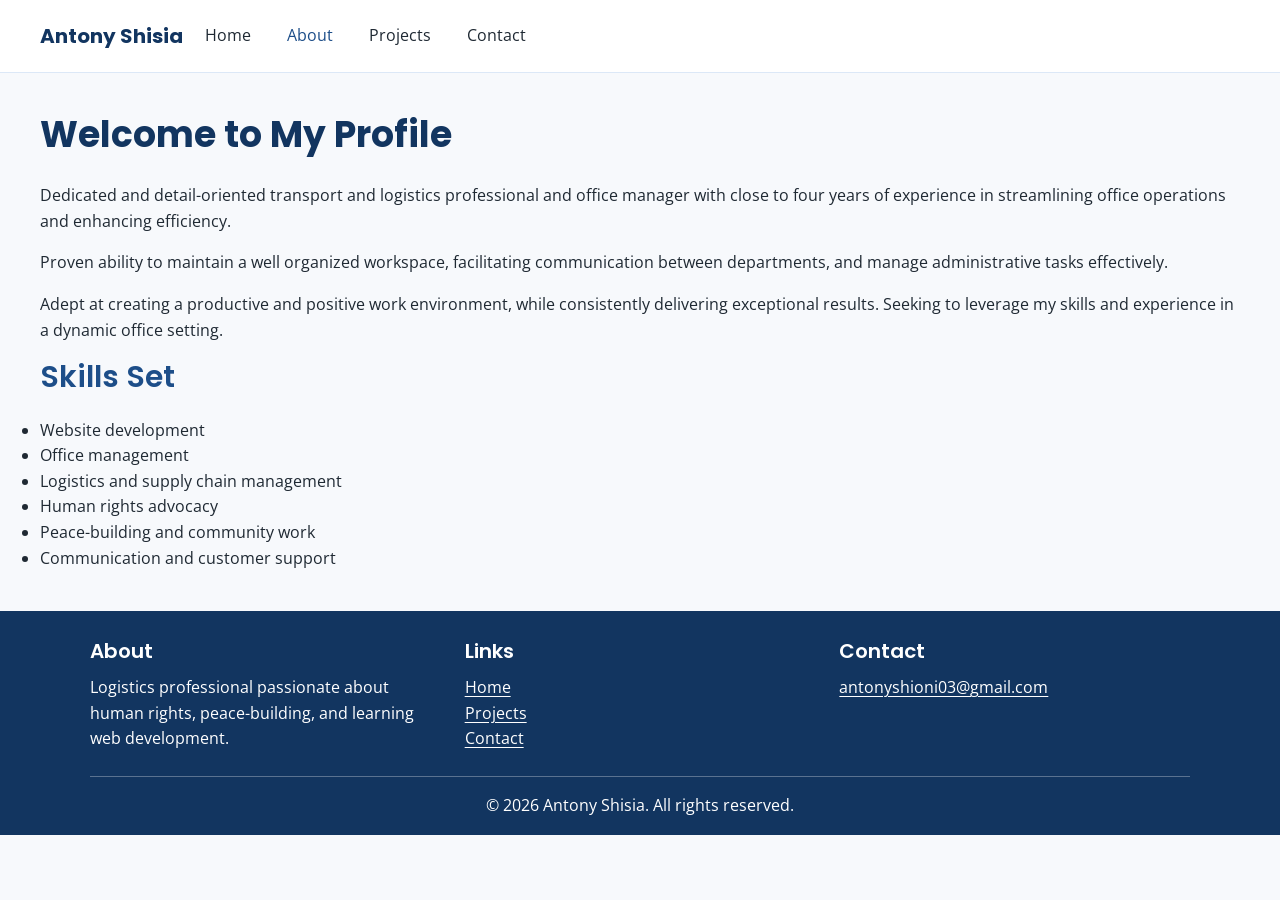
==== about.html @ de7780c8 "My Portfolio" ====
<!DOCTYPE html>
<html lang="en">
<head>
    <meta charset="UTF-8">
    <meta name="viewport" content="width=device-width, initial-scale=1.0">
    <title>Antony Shisia - Profile</title>
    <link rel="stylesheet" href="styles.css">
</head>
<body>
    <header class="site-header">
        <div class="nav-container">
            <a class="logo" href="index.html">Antony Shisia</a>
            <input class="nav-toggle" type="checkbox" id="nav-toggle" aria-label="Toggle navigation menu" aria-controls="main-navigation">
            <label class="nav-toggle-label" for="nav-toggle" aria-hidden="true">
                <span></span><span></span><span></span>
            </label>
            <nav class="primary-nav" id="main-navigation" aria-label="Main navigation">
                <ul class="nav-links">
                    <li><a href="index.html">Home</a></li>
                    <li><a href="about.html" aria-current="page">About</a></li>
                    <li><a href="projects.html">Projects</a></li>
                    <li><a href="contact.html">Contact</a></li>
                </ul>
            </nav>
        </div>
    </header>
    <main class="page-container">
        <h1>Welcome to My Profile</h1>

<p>Dedicated and detail-oriented transport and logistics professional and office manager with close to four years of experience in streamlining office operations and enhancing efficiency.</p>
<p> Proven ability to maintain a well organized workspace, facilitating communication between departments, and manage administrative tasks effectively.</p>
<p>Adept at creating a productive and positive work environment, while consistently delivering exceptional results. Seeking to leverage my skills and experience in a dynamic office setting.</p>

        <h2>Skills Set</h2>
        <ul>
            <li>Website development</li>
            <li>Office management</li>
            <li>Logistics and supply chain management</li>
            <li>Human rights advocacy</li>
            <li>Peace-building and community work</li>
            <li>Communication and customer support</li>
        </ul>
    </main>
    <footer class="site-footer">
        <div class="footer-columns">
            <section aria-labelledby="footer-about-title">
                <h2 id="footer-about-title">About</h2>
                <p>Logistics professional passionate about human rights, peace-building, and learning web development.</p>
            </section>
            <nav aria-labelledby="footer-links-title">
                <h2 id="footer-links-title">Links</h2>
                <ul>
                    <li><a href="index.html">Home</a></li>
                    <li><a href="projects.html">Projects</a></li>
                    <li><a href="contact.html">Contact</a></li>
                </ul>
            </nav>
            <section aria-labelledby="footer-contact-title">
                <h2 id="footer-contact-title">Contact</h2>
                <p><a href="mailto:antonyshioni03@gmail.com">antonyshioni03@gmail.com</a></p>
            </section>
        </div>
        <p class="copyright">&copy; 2026 Antony Shisia. All rights reserved.</p>
    </footer>
</body>
</html>
---- styles.css ----
/* ===== Fonts ===== */
@import url("https://fonts.googleapis.com/css2?family=Open+Sans:wght@400;600&family=Poppins:wght@500;600;700&display=swap");

/* ===== Design tokens ===== */
:root {
    /* Font families */
    --font-heading: "Poppins", sans-serif;
    --font-body: "Open Sans", sans-serif;

    /* Type scale */
    --font-xs: 0.75rem;    /* 12px */
    --font-sm: 0.875rem;   /* 14px */
    --font-base: 1rem;     /* 16px */
    --font-lg: 1.125rem;   /* 18px */
    --font-xl: 1.25rem;    /* 20px */
    --font-2xl: 1.5rem;    /* 24px */
    --font-3xl: 1.875rem;  /* 30px */
    --font-4xl: 2.25rem;   /* 36px */

    /* Colour system */
    --color-primary: #1D4E89;
    --color-secondary: #F28C28;
    --color-background: #F7F9FC;
    --color-text: #1F2933;
    --color-muted: #5F6B7A;

    /* Variations */
    --color-primary-light: #DCE8F7;
    --color-primary-dark: #123560;
    --color-surface: #FFFFFF;
}

* {
    margin: 0;
    padding: 0;
    box-sizing: border-box;
}

/* ===== Base ===== */
body {
    font-family: var(--font-body);
    font-size: var(--font-base);
    line-height: 1.6;
    color: var(--color-text);
    background-color: var(--color-background);
}

img {
    max-width: 100%;
}

/* ===== Headings ===== */
h1, h2, h3, h4, h5, h6 {
    font-family: var(--font-heading);
    color: var(--color-text);
    line-height: 1.2;
    margin: 0 0 0.75em;
}

h1 { font-size: var(--font-4xl); font-weight: 700; color: var(--color-primary-dark); }
h2 { font-size: var(--font-3xl); font-weight: 600; color: var(--color-primary); }
h3 { font-size: var(--font-2xl); font-weight: 600; }
h4 { font-size: var(--font-xl);  font-weight: 500; }
h5 { font-size: var(--font-lg);  font-weight: 500; }
h6 { font-size: var(--font-base); font-weight: 500; }

/* ===== Text ===== */
p {
    font-size: var(--font-base);
    margin-bottom: 1em;
}

small,
.small-text {
    font-size: var(--font-sm);
    color: var(--color-muted);
}

/* ===== Links ===== */
a {
    color: var(--color-primary);
    text-decoration: underline;
    text-underline-offset: 3px;
    transition: color 0.3s ease;
}

a:hover {
    color: var(--color-primary);
    text-decoration-color: var(--color-secondary);
}

a:focus-visible,
button:focus-visible,
input:focus-visible,
select:focus-visible,
textarea:focus-visible {
    outline: 2px solid var(--color-primary);
    outline-offset: 2px;
}

/* ===== Navigation ===== */
.site-header {
    background-color: var(--color-surface);
    border-bottom: 1px solid var(--color-primary-light);
}

.nav-container {
    display: flex;
    flex-wrap: wrap;
    align-items: center;
    gap: 8px 16px;
    width: calc(100% - 32px);
    min-height: 64px;
    margin: 0 auto;
    padding: 8px 0;
}

.logo {
    color: var(--color-primary-dark);
    font-family: var(--font-heading);
    font-size: var(--font-xl);
    font-weight: 700;
    text-decoration: none;
}

.nav-toggle {
    position: absolute;
    width: 1px;
    height: 1px;
    overflow: hidden;
    clip: rect(0, 0, 0, 0);
    white-space: nowrap;
    clip-path: inset(50%);
}

.nav-toggle-label {
    display: flex;
    width: 44px;
    height: 44px;
    flex-direction: column;
    align-items: center;
    justify-content: center;
    gap: 5px;
    margin-left: auto;
    border: 1px solid var(--color-primary-light);
    border-radius: 6px;
    cursor: pointer;
    transition: background-color 0.3s ease, border-color 0.3s ease;
}

.nav-toggle-label:hover {
    border-color: var(--color-primary);
    background-color: var(--color-primary-light);
}

.nav-toggle-label span {
    display: block;
    width: 20px;
    height: 2px;
    background-color: var(--color-primary-dark);
}

.nav-toggle:focus-visible + .nav-toggle-label {
    outline: 2px solid var(--color-primary);
    outline-offset: 2px;
}

.primary-nav {
    flex-basis: 100%;
}

.nav-links {
    display: none;
    gap: 4px;
    list-style: none;
}

.nav-toggle:checked ~ .primary-nav .nav-links {
    display: grid;
}

.nav-links a {
    display: block;
    padding: 10px 8px;
    color: var(--color-text);
    text-decoration: none;
}

.nav-links a:hover,
.nav-links a[aria-current="page"] {
    color: var(--color-primary);
}

.page-container {
    width: calc(100% - 32px);
    margin: 0 auto;
    padding: 28px 0;
}

/* ===== Buttons ===== */
.btn,
.card-button,
.contact-form-panel button {
    display: inline-block;
    padding: 10px 18px;
    border: 2px solid var(--color-primary);
    border-radius: 6px;
    background-color: var(--color-primary);
    color: #fff;
    font-family: var(--font-heading);
    font-size: var(--font-sm);
    font-weight: 500;
    text-decoration: none;
    cursor: pointer;
    transition: transform 0.3s ease, box-shadow 0.3s ease, background-color 0.3s ease, border-color 0.3s ease;
}

.btn:hover,
.card-button:hover,
.contact-form-panel button:hover {
    transform: translateY(-2px);
    box-shadow: 0 4px 6px rgb(0 0 0 / 10%);
    background-color: var(--color-primary-dark);
    border-color: var(--color-primary-dark);
    color: #fff;
}

/* Accent button */
.btn-secondary {
    background-color: var(--color-secondary);
    border-color: var(--color-secondary);
    color: var(--color-text);
}

.btn-secondary:hover {
    background-color: #d97a1c;
    border-color: #d97a1c;
    color: var(--color-text);
}

/* ===== Card ===== */
.card {
    display: flex;
    flex-direction: column;
    width: 300px;
    padding: 20px;
    border: 1px solid var(--color-muted);
    border-top: 4px solid var(--color-secondary);
    border-radius: 8px;
    background-color: var(--color-surface);
    transition: box-shadow 0.3s ease;
}

.card:hover {
    box-shadow: 0 10px 20px rgb(0 0 0 / 10%);
}

.card img {
    display: block;
    width: 100%;
    height: auto;
    margin-bottom: 15px;
}

.card h1 {
    margin-bottom: 15px;
    font-size: var(--font-2xl);
}

.card-button {
    align-self: flex-start;
    margin-top: 16px;
}

.card-section {
    margin: 32px 0;
}

.card-row {
    display: grid;
    grid-template-columns: 1fr;
    gap: 20px;
}

.card-row .card {
    width: auto;
}

.card-row .card-button {
    margin-top: auto;
}

/* ===== Photo gallery ===== */
.gallery-section {
    margin: 32px 0;
}

.photo-gallery {
    display: grid;
    grid-template-columns: 1fr;
    gap: 20px;
    list-style: none;
}

.photo-gallery figure {
    height: 100%;
    padding: 8px;
    border: 1px solid var(--color-primary-light);
    border-radius: 8px;
    background-color: var(--color-surface);
}

.photo-gallery img {
    display: block;
    width: 100%;
    aspect-ratio: 4 / 3;
    object-fit: cover;
}

.photo-gallery figcaption {
    padding-top: 8px;
    color: var(--color-muted);
    font-size: var(--font-sm);
}

/* ===== Projects grid ===== */
.project-grid {
    display: grid;
    grid-template-columns: 1fr;
    align-items: stretch;
    gap: 20px;
    list-style: none;
}

.project-card {
    width: auto;
    min-width: 0;
}

.project-card img {
    aspect-ratio: 4 / 3;
    object-fit: cover;
}

.project-card h2 {
    margin-bottom: 12px;
    font-size: var(--font-2xl);
}

.project-card .card-button {
    margin-top: auto;
}

.home-hero {
    display: grid;
    grid-template-columns: 1fr;
    width: 100%;
    padding: 0;
    overflow: hidden;
}

.home-hero img {
    width: 100%;
    height: auto;
    aspect-ratio: 4 / 3;
    margin: 0;
    object-fit: cover;
}

.home-hero-content {
    padding: 20px;
}

.home-hero-content h1 {
    font-size: clamp(2rem, 8vw, var(--font-4xl));
}

.home-hero-content p {
    margin-bottom: 0;
}

.home-hero .card-button {
    margin-top: 16px;
}

/* ===== Contact form ===== */
.contact-layout {
    display: grid;
    grid-template-columns: 1fr;
    gap: 24px;
    align-items: start;
}

.contact-form-panel,
.contact-sidebar {
    min-width: 0;
    padding: 20px;
    border: 1px solid var(--color-primary-light);
    border-radius: 8px;
    background-color: var(--color-surface);
}

.contact-form-panel form,
.contact-form-panel fieldset,
.contact-form-panel input:not([type="checkbox"]),
.contact-form-panel select,
.contact-form-panel textarea {
    width: 100%;
}

.contact-form-panel fieldset {
    min-width: 0;
    margin-bottom: 20px;
    padding: 16px;
    border: 1px solid var(--color-primary-light);
}

.contact-form-panel legend {
    padding: 0 6px;
    font-family: var(--font-heading);
    font-weight: 600;
}

.contact-form-panel label {
    display: inline-block;
    margin-bottom: 4px;
    font-weight: 600;
}

.contact-form-panel input:not([type="checkbox"]),
.contact-form-panel select,
.contact-form-panel textarea {
    min-height: 44px;
    padding: 10px;
    border: 1px solid var(--color-muted);
    border-radius: 4px;
    color: var(--color-text);
    font: inherit;
}

.contact-form-panel textarea {
    resize: vertical;
}

.contact-form-panel input[type="checkbox"] {
    width: 20px;
    height: 20px;
    vertical-align: middle;
}

.contact-form-panel button {
    min-height: 44px;
}

.contact-form-panel button:focus-visible {
    outline-offset: 3px;
}

.contact-sidebar h2,
.contact-sidebar h3 {
    font-size: var(--font-xl);
}

.contact-sidebar ul {
    padding-left: 20px;
}

/* ===== Footer ===== */
.site-footer {
    padding: 28px 16px 16px;
    background-color: var(--color-primary-dark);
    color: var(--color-surface);
}

.footer-columns {
    display: grid;
    grid-template-columns: 1fr;
    gap: 20px;
}

.footer-columns h2 {
    margin-bottom: 12px;
    color: var(--color-surface);
    font-size: var(--font-xl);
}

.footer-columns p {
    margin-bottom: 0;
}

.footer-columns ul {
    list-style: none;
}

.site-footer a {
    color: var(--color-surface);
}

.site-footer a:hover {
    color: var(--color-secondary);
}

.copyright {
    margin: 24px 0 0;
    padding-top: 16px;
    border-top: 1px solid rgb(255 255 255 / 30%);
    text-align: center;
}

/* ===== Section backgrounds ===== */
.section-light {
    background-color: var(--color-primary-light);
    padding: 40px 20px;
}

/* Tablet */
@media (min-width: 768px) {
    .nav-container {
        width: calc(100% - 48px);
        min-height: 72px;
        flex-wrap: nowrap;
    }

    .nav-toggle-label {
        display: none;
    }

    .primary-nav {
        flex-basis: auto;
    }

    .nav-links,
    .nav-toggle:checked ~ .primary-nav .nav-links {
        display: flex;
        align-items: center;
        justify-content: flex-end;
        flex-wrap: wrap;
        gap: 4px 12px;
    }

    .nav-links a {
        padding: 10px 6px;
    }

    .page-container {
        width: calc(100% - 48px);
        padding: 40px 0;
    }

    .photo-gallery,
    .project-grid {
        grid-template-columns: repeat(2, minmax(0, 1fr));
    }

    .footer-columns {
        grid-template-columns: repeat(3, minmax(0, 1fr));
        gap: 24px;
    }
}

/* Desktop */
@media (min-width: 1024px) {
    .nav-container,
    .page-container {
        width: min(1100px, calc(100% - 64px));
    }

    .nav-links {
        gap: 4px 24px;
    }

    .home-hero {
        grid-template-columns: minmax(0, 1fr) minmax(0, 1fr);
        align-items: stretch;
    }

    .home-hero img {
        grid-column: 2;
        grid-row: 1;
        height: 100%;
        min-height: 300px;
        aspect-ratio: auto;
    }

    .home-hero-content {
        grid-column: 1;
        grid-row: 1;
        align-self: center;
        padding: 36px;
    }

    .card-row {
        grid-template-columns: repeat(3, minmax(0, 1fr));
    }

    .photo-gallery,
    .project-grid {
        grid-template-columns: repeat(3, minmax(0, 1fr));
    }

    .contact-layout {
        grid-template-columns: minmax(0, 2fr) minmax(16rem, 1fr);
        gap: 32px;
    }

    .site-footer {
        padding-inline: max(32px, calc((100% - 1100px) / 2));
    }
}

/* Large desktop */
@media (min-width: 1280px) {
    .nav-container,
    .page-container {
        width: min(1200px, calc(100% - 80px));
    }

    .home-hero-content {
        padding: 48px;
    }
}

@media (prefers-reduced-motion: reduce) {
    *,
    *::before,
    *::after {
        scroll-behavior: auto !important;
        transition-duration: 0.01ms !important;
        animation-duration: 0.01ms !important;
        animation-iteration-count: 1 !important;
    }
}

/* ===== Box model demo ===== */
.container {
    background-color: #cfe2ff;
    padding: 10px;
    max-width: 500px;
}

.box {
    width: 200px;
    box-sizing: content-box; /* shows the classic box model */
}

/* 1. Content */
.content-box {
    background-color: #ffd166;
    height: 60px;
}

/* 2. Padding: bigger click area */
.padding-box {
    display: block;
    padding: 30px;
    background-color: #90e0a8;
    color: #263238;
    text-decoration: none;
    margin-top: 10px;
}
.padding-box:hover {
    background-color: #52b788;
}

/* 3. Border */
.border-box {
    border: 6px solid #d62828;
    padding: 20px;
    background-color: white;
    margin-top: 10px;
}

/* 4. Margin: space between boxes */
.margin-box {
    border: 2px solid #333;
    padding: 10px;
    background-color: #f8c8dc;
    margin: 40px 0;
}

/* ===== Debug exercise ===== */
.broken-box {
    box-sizing: border-box;
    width: 300px;
    padding: 20px;
    border: none;
}

/* ===== CSS Day 1: Buttons ===== */
.challenge-page {
    min-height: 100vh;
}

.challenge-header {
    display: flex;
    flex-wrap: wrap;
    align-items: center;
    justify-content: space-between;
    gap: 12px 24px;
    padding: 16px max(16px, calc((100% - 1100px) / 2));
    background-color: var(--color-surface);
    border-bottom: 1px solid var(--color-primary-light);
}

.challenge-header > a {
    color: var(--color-primary-dark);
    font-family: var(--font-heading);
    font-size: var(--font-xl);
    font-weight: 700;
    text-decoration: none;
}

.challenge-header nav {
    display: flex;
    flex-wrap: wrap;
    gap: 8px 16px;
}

.challenge-header nav a {
    font-size: var(--font-sm);
}

.challenge-header nav a[aria-current="page"] {
    font-weight: 700;
}

.challenge-main {
    width: min(100% - 32px, 1000px);
    margin: 0 auto;
    padding: 40px 0;
}

.button-showcase {
    display: flex;
    flex-wrap: wrap;
    align-items: center;
    gap: 16px;
    margin-top: 28px;
    padding: 24px;
    border: 1px solid var(--color-primary-light);
    border-radius: 12px;
    background-color: var(--color-surface);
}

.demo-button {
    display: inline-flex;
    min-height: 46px;
    align-items: center;
    justify-content: center;
    padding: 10px 18px;
    border: 2px solid transparent;
    border-radius: 6px;
    font: 600 var(--font-base) / 1.2 var(--font-heading);
    text-align: center;
    text-decoration: none;
    cursor: pointer;
    transition: transform 0.3s ease, box-shadow 0.3s ease, background-color 0.3s ease, color 0.3s ease, border-color 0.3s ease;
}

.demo-button:hover:not(:disabled) {
    transform: translateY(-2px);
    box-shadow: 0 4px 6px rgb(0 0 0 / 10%);
}

.demo-button-primary {
    border-color: var(--color-primary);
    background-color: var(--color-primary);
    color: var(--color-surface);
}

.demo-button-primary:hover {
    border-color: var(--color-primary-dark);
    background-color: var(--color-primary-dark);
    color: var(--color-surface);
}

.demo-button-secondary {
    border-color: var(--color-primary);
    background-color: transparent;
    color: var(--color-primary);
}

.demo-button-secondary:hover {
    background-color: var(--color-primary-light);
}

.demo-button-danger {
    border-color: #b42318;
    background-color: #b42318;
    color: var(--color-surface);
}

.demo-button-danger:hover {
    border-color: #8f1b13;
    background-color: #8f1b13;
    color: var(--color-surface);
}

.demo-button-disabled,
.demo-button-disabled:hover {
    border-color: #d1d5db;
    background-color: #e5e7eb;
    box-shadow: none;
    color: #6b7280;
    cursor: not-allowed;
    opacity: 0.75;
    transform: none;
}

/* ===== CSS Day 2: Card component ===== */
.demo-card {
    max-width: 420px;
    margin-top: 28px;
    overflow: hidden;
    border: 1px solid var(--color-primary-light);
    border-radius: 12px;
    background-color: var(--color-surface);
    box-shadow: 0 2px 8px rgb(31 41 51 / 8%);
    transition: box-shadow 0.3s ease, transform 0.3s ease;
}

.demo-card:hover {
    box-shadow: 0 10px 20px rgb(0 0 0 / 10%);
    transform: translateY(-2px);
}

.demo-card img {
    display: block;
    width: 100%;
    aspect-ratio: 16 / 10;
    object-fit: cover;
}

.demo-card-content {
    padding: 24px;
}

.demo-card-content h2 {
    margin-bottom: 8px;
}

.demo-card-content p {
    color: var(--color-muted);
}

.demo-card-tags {
    display: flex;
    flex-wrap: wrap;
    gap: 8px;
    margin: 0 0 20px;
    list-style: none;
}

.demo-card-tags li {
    padding: 4px 10px;
    border-radius: 999px;
    background-color: var(--color-primary-light);
    color: var(--color-primary-dark);
    font-size: var(--font-sm);
}

/* ===== CSS Day 3: Hero section ===== */
.hero-demo-page {
    display: flex;
    flex-direction: column;
}

.hero-demo {
    position: relative;
    display: grid;
    flex: 1;
    min-height: 100vh;
    place-items: center;
    padding: 48px 20px;
    background-image:
        linear-gradient(rgb(10 25 43 / 68%), rgb(10 25 43 / 68%)),
        url("images/stephan-bechert%20unsplash.jpg");
    background-position: center;
    background-size: cover;
    color: var(--color-surface);
    text-align: center;
}

.hero-demo-content {
    width: min(100%, 760px);
}

.hero-demo-kicker {
    margin-bottom: 12px;
    color: #fbd19d;
    font-size: var(--font-sm);
    font-weight: 600;
    letter-spacing: 0.12em;
    text-transform: uppercase;
}

.hero-demo h1 {
    color: var(--color-surface);
    font-size: clamp(2.25rem, 8vw, 4.5rem);
}

.hero-demo-content > p:not(.hero-demo-kicker) {
    max-width: 620px;
    margin: 0 auto 24px;
    font-size: clamp(1rem, 2.5vw, var(--font-lg));
}

/* ===== CSS Day 4: Form styling ===== */
.contact-form-panel input:not([type="checkbox"]),
.contact-form-panel select,
.contact-form-panel textarea {
    transition: border-color 0.2s ease, box-shadow 0.2s ease, background-color 0.2s ease;
}

.contact-form-panel input:not([type="checkbox"]):focus,
.contact-form-panel select:focus,
.contact-form-panel textarea:focus {
    border-color: var(--color-primary);
    box-shadow: 0 0 0 3px rgb(29 78 137 / 15%);
}

.contact-form-panel input:invalid:not(:placeholder-shown),
.contact-form-panel textarea:invalid:not(:placeholder-shown) {
    border-color: #b42318;
    background-color: #fff8f7;
}

.contact-form-panel input:invalid:not(:placeholder-shown):focus,
.contact-form-panel textarea:invalid:not(:placeholder-shown):focus {
    box-shadow: 0 0 0 3px rgb(180 35 24 / 15%);
}

.contact-form-panel input:valid:not(:placeholder-shown),
.contact-form-panel textarea:valid:not(:placeholder-shown) {
    border-color: #16803c;
}

/* ===== CSS Day 5: Footer design ===== */
.footer-demo-page {
    display: flex;
    min-height: 100vh;
    flex-direction: column;
}

.footer-demo-page .challenge-main {
    flex: 1;
}

.challenge-footer {
    padding: 32px 16px 16px;
    background-color: var(--color-primary-dark);
    color: var(--color-surface);
}

.challenge-footer-columns {
    display: grid;
    grid-template-columns: 1fr;
    gap: 24px;
    width: min(100%, 1100px);
    margin: 0 auto;
}

.challenge-footer h2 {
    margin-bottom: 12px;
    color: var(--color-surface);
    font-size: var(--font-xl);
}

.challenge-footer p {
    margin-bottom: 0;
}

.challenge-footer ul {
    display: grid;
    gap: 8px;
    list-style: none;
}

.challenge-footer a {
    color: var(--color-surface);
}

.challenge-footer a:hover {
    color: #fbd19d;
}

.footer-social-list li {
    display: flex;
    align-items: center;
    gap: 10px;
}

.footer-social-list span {
    display: inline-grid;
    width: 24px;
    height: 24px;
    place-items: center;
    border: 1px solid rgb(255 255 255 / 55%);
    border-radius: 50%;
}

.challenge-copyright {
    width: min(100%, 1100px);
    margin: 28px auto 0;
    padding-top: 16px;
    border-top: 1px solid rgb(255 255 255 / 30%);
    text-align: center;
}

@media (min-width: 768px) {
    .challenge-footer-columns {
        grid-template-columns: repeat(2, minmax(0, 1fr));
    }
}

@media (min-width: 1024px) {
    .challenge-footer-columns {
        grid-template-columns: repeat(4, minmax(0, 1fr));
    }
}

@media (prefers-reduced-motion: reduce) {
    .demo-button,
    .demo-card,
    .contact-form-panel input,
    .contact-form-panel select,
    .contact-form-panel textarea {
        transition-duration: 0.01ms;
    }
}
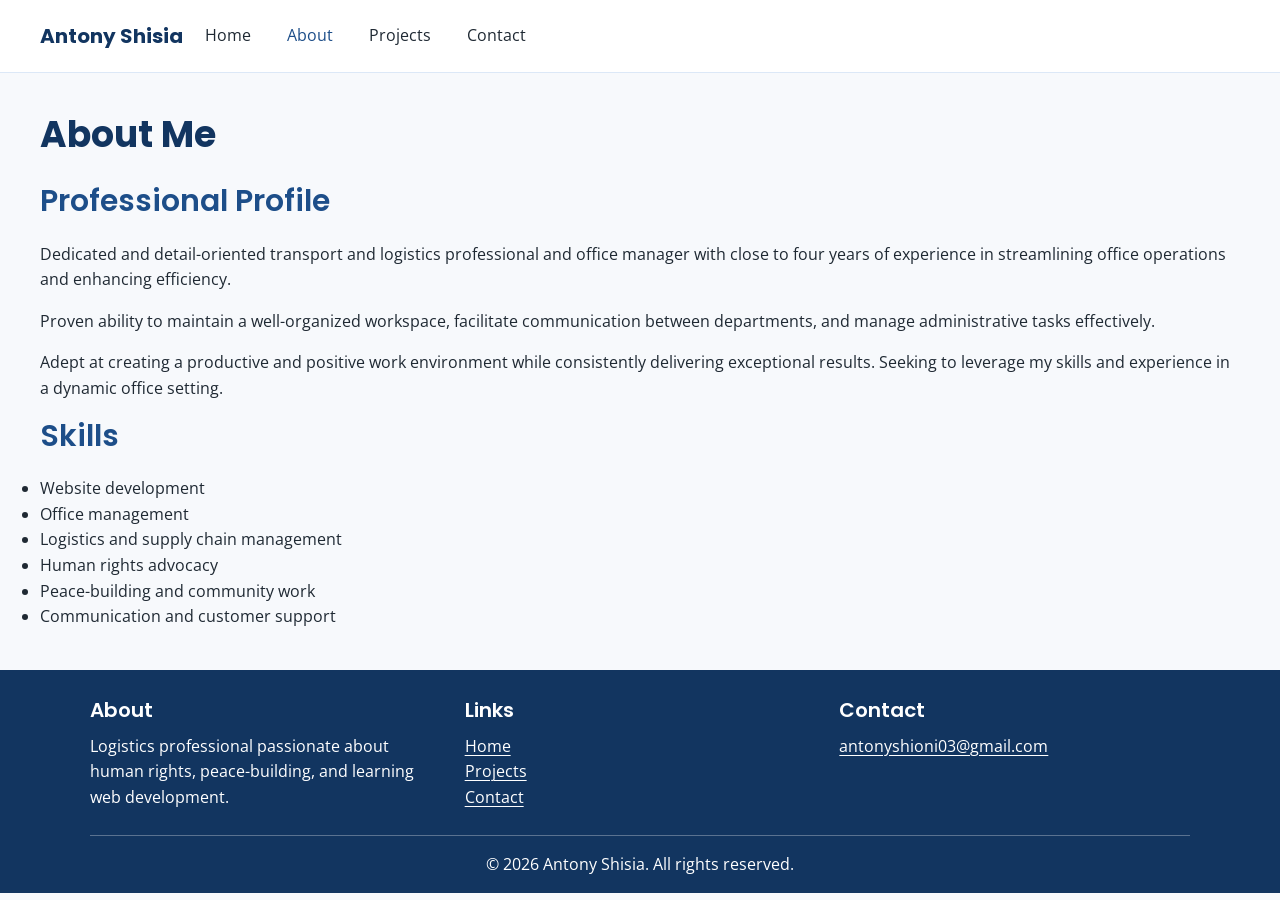
==== commit 7734fb49: "Update: organize about page profile Co-authored-by: Copilot <223556219+Copilot@users.noreply.github." ====
--- a/about.html
+++ b/about.html
@@ -3,7 +3,7 @@
 <head>
     <meta charset="UTF-8">
     <meta name="viewport" content="width=device-width, initial-scale=1.0">
-    <title>Antony Shisia - Profile</title>
+    <title>About | Antony Shisia</title>
     <link rel="stylesheet" href="styles.css">
 </head>
 <body>
@@ -25,21 +25,26 @@
         </div>
     </header>
     <main class="page-container">
-        <h1>Welcome to My Profile</h1>
+        <h1>About Me</h1>
 
-<p>Dedicated and detail-oriented transport and logistics professional and office manager with close to four years of experience in streamlining office operations and enhancing efficiency.</p>
-<p> Proven ability to maintain a well organized workspace, facilitating communication between departments, and manage administrative tasks effectively.</p>
-<p>Adept at creating a productive and positive work environment, while consistently delivering exceptional results. Seeking to leverage my skills and experience in a dynamic office setting.</p>
+        <section aria-labelledby="profile-title">
+            <h2 id="profile-title">Professional Profile</h2>
+            <p>Dedicated and detail-oriented transport and logistics professional and office manager with close to four years of experience in streamlining office operations and enhancing efficiency.</p>
+            <p>Proven ability to maintain a well-organized workspace, facilitate communication between departments, and manage administrative tasks effectively.</p>
+            <p>Adept at creating a productive and positive work environment while consistently delivering exceptional results. Seeking to leverage my skills and experience in a dynamic office setting.</p>
+        </section>
 
-        <h2>Skills Set</h2>
-        <ul>
-            <li>Website development</li>
-            <li>Office management</li>
-            <li>Logistics and supply chain management</li>
-            <li>Human rights advocacy</li>
-            <li>Peace-building and community work</li>
-            <li>Communication and customer support</li>
-        </ul>
+        <section aria-labelledby="skills-title">
+            <h2 id="skills-title">Skills</h2>
+            <ul>
+                <li>Website development</li>
+                <li>Office management</li>
+                <li>Logistics and supply chain management</li>
+                <li>Human rights advocacy</li>
+                <li>Peace-building and community work</li>
+                <li>Communication and customer support</li>
+            </ul>
+        </section>
     </main>
     <footer class="site-footer">
         <div class="footer-columns">
--- a/styles.css
+++ b/styles.css
@@ -189,6 +189,11 @@
 .nav-links a:hover,
 .nav-links a[aria-current="page"] {
     color: var(--color-primary);
+}
+
+.nav-links a:hover {
+    text-decoration: underline;
+    text-underline-offset: 4px;
 }
 
 .page-container {
@@ -547,9 +552,12 @@
         padding: 40px 0;
     }
 
-    .photo-gallery,
+    .photo-gallery {
+        grid-template-columns: repeat(2, minmax(0, 1fr));
+    }
+
     .project-grid {
-        grid-template-columns: repeat(2, minmax(0, 1fr));
+        grid-template-columns: repeat(3, minmax(0, 1fr));
     }
 
     .footer-columns {
@@ -593,8 +601,7 @@
         grid-template-columns: repeat(3, minmax(0, 1fr));
     }
 
-    .photo-gallery,
-    .project-grid {
+    .photo-gallery {
         grid-template-columns: repeat(3, minmax(0, 1fr));
     }
 
